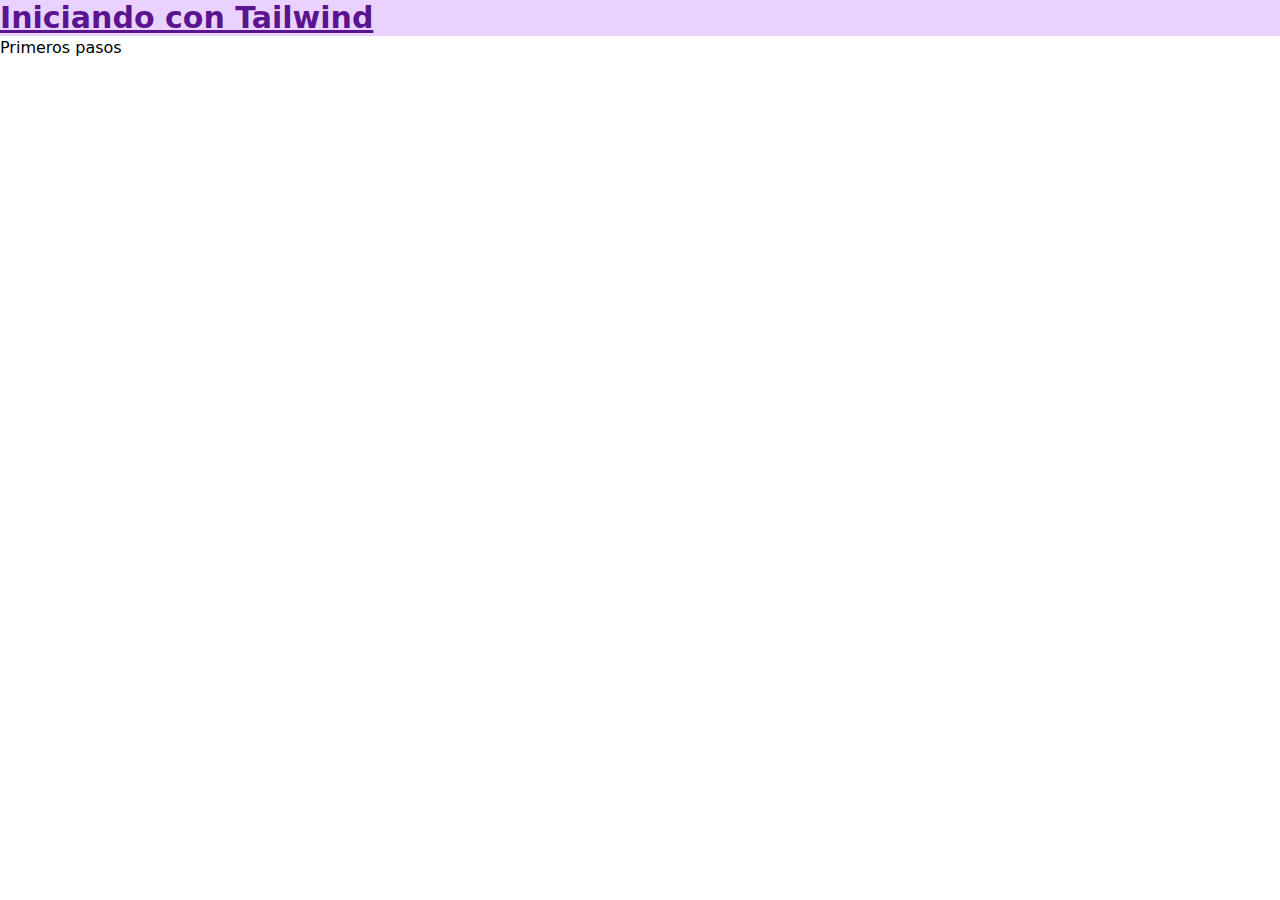
==== src/index.html @ ea5e195d "inicio del proyecto" ====
<!DOCTYPE html>
<html lang="en">
  <head>
    <meta charset="UTF-8" />
    <meta name="viewport" content="width=device-width, initial-scale=1.0" />
    <link href="./output.css" rel="stylesheet" />
    <title>Tailwind básico</title>
  </head>
  <body>
    <h1 class="text-3xl font-bold underline text-[#5b148f] bg-[#ead2ff]">Iniciando con Tailwind</h1>
    <h2>Primeros pasos</h2>
  </body>
</html>
---- src/output.css ----
/*
! tailwindcss v3.4.3 | MIT License | https://tailwindcss.com
*/

/*
1. Prevent padding and border from affecting element width. (https://github.com/mozdevs/cssremedy/issues/4)
2. Allow adding a border to an element by just adding a border-width. (https://github.com/tailwindcss/tailwindcss/pull/116)
*/

*,
::before,
::after {
  box-sizing: border-box;
  /* 1 */
  border-width: 0;
  /* 2 */
  border-style: solid;
  /* 2 */
  border-color: #e5e7eb;
  /* 2 */
}

::before,
::after {
  --tw-content: '';
}

/*
1. Use a consistent sensible line-height in all browsers.
2. Prevent adjustments of font size after orientation changes in iOS.
3. Use a more readable tab size.
4. Use the user's configured `sans` font-family by default.
5. Use the user's configured `sans` font-feature-settings by default.
6. Use the user's configured `sans` font-variation-settings by default.
7. Disable tap highlights on iOS
*/

html,
:host {
  line-height: 1.5;
  /* 1 */
  -webkit-text-size-adjust: 100%;
  /* 2 */
  -moz-tab-size: 4;
  /* 3 */
  -o-tab-size: 4;
     tab-size: 4;
  /* 3 */
  font-family: ui-sans-serif, system-ui, sans-serif, "Apple Color Emoji", "Segoe UI Emoji", "Segoe UI Symbol", "Noto Color Emoji";
  /* 4 */
  font-feature-settings: normal;
  /* 5 */
  font-variation-settings: normal;
  /* 6 */
  -webkit-tap-highlight-color: transparent;
  /* 7 */
}

/*
1. Remove the margin in all browsers.
2. Inherit line-height from `html` so users can set them as a class directly on the `html` element.
*/

body {
  margin: 0;
  /* 1 */
  line-height: inherit;
  /* 2 */
}

/*
1. Add the correct height in Firefox.
2. Correct the inheritance of border color in Firefox. (https://bugzilla.mozilla.org/show_bug.cgi?id=190655)
3. Ensure horizontal rules are visible by default.
*/

hr {
  height: 0;
  /* 1 */
  color: inherit;
  /* 2 */
  border-top-width: 1px;
  /* 3 */
}

/*
Add the correct text decoration in Chrome, Edge, and Safari.
*/

abbr:where([title]) {
  -webkit-text-decoration: underline dotted;
          text-decoration: underline dotted;
}

/*
Remove the default font size and weight for headings.
*/

h1,
h2,
h3,
h4,
h5,
h6 {
  font-size: inherit;
  font-weight: inherit;
}

/*
Reset links to optimize for opt-in styling instead of opt-out.
*/

a {
  color: inherit;
  text-decoration: inherit;
}

/*
Add the correct font weight in Edge and Safari.
*/

b,
strong {
  font-weight: bolder;
}

/*
1. Use the user's configured `mono` font-family by default.
2. Use the user's configured `mono` font-feature-settings by default.
3. Use the user's configured `mono` font-variation-settings by default.
4. Correct the odd `em` font sizing in all browsers.
*/

code,
kbd,
samp,
pre {
  font-family: ui-monospace, SFMono-Regular, Menlo, Monaco, Consolas, "Liberation Mono", "Courier New", monospace;
  /* 1 */
  font-feature-settings: normal;
  /* 2 */
  font-variation-settings: normal;
  /* 3 */
  font-size: 1em;
  /* 4 */
}

/*
Add the correct font size in all browsers.
*/

small {
  font-size: 80%;
}

/*
Prevent `sub` and `sup` elements from affecting the line height in all browsers.
*/

sub,
sup {
  font-size: 75%;
  line-height: 0;
  position: relative;
  vertical-align: baseline;
}

sub {
  bottom: -0.25em;
}

sup {
  top: -0.5em;
}

/*
1. Remove text indentation from table contents in Chrome and Safari. (https://bugs.chromium.org/p/chromium/issues/detail?id=999088, https://bugs.webkit.org/show_bug.cgi?id=201297)
2. Correct table border color inheritance in all Chrome and Safari. (https://bugs.chromium.org/p/chromium/issues/detail?id=935729, https://bugs.webkit.org/show_bug.cgi?id=195016)
3. Remove gaps between table borders by default.
*/

table {
  text-indent: 0;
  /* 1 */
  border-color: inherit;
  /* 2 */
  border-collapse: collapse;
  /* 3 */
}

/*
1. Change the font styles in all browsers.
2. Remove the margin in Firefox and Safari.
3. Remove default padding in all browsers.
*/

button,
input,
optgroup,
select,
textarea {
  font-family: inherit;
  /* 1 */
  font-feature-settings: inherit;
  /* 1 */
  font-variation-settings: inherit;
  /* 1 */
  font-size: 100%;
  /* 1 */
  font-weight: inherit;
  /* 1 */
  line-height: inherit;
  /* 1 */
  letter-spacing: inherit;
  /* 1 */
  color: inherit;
  /* 1 */
  margin: 0;
  /* 2 */
  padding: 0;
  /* 3 */
}

/*
Remove the inheritance of text transform in Edge and Firefox.
*/

button,
select {
  text-transform: none;
}

/*
1. Correct the inability to style clickable types in iOS and Safari.
2. Remove default button styles.
*/

button,
input:where([type='button']),
input:where([type='reset']),
input:where([type='submit']) {
  -webkit-appearance: button;
  /* 1 */
  background-color: transparent;
  /* 2 */
  background-image: none;
  /* 2 */
}

/*
Use the modern Firefox focus style for all focusable elements.
*/

:-moz-focusring {
  outline: auto;
}

/*
Remove the additional `:invalid` styles in Firefox. (https://github.com/mozilla/gecko-dev/blob/2f9eacd9d3d995c937b4251a5557d95d494c9be1/layout/style/res/forms.css#L728-L737)
*/

:-moz-ui-invalid {
  box-shadow: none;
}

/*
Add the correct vertical alignment in Chrome and Firefox.
*/

progress {
  vertical-align: baseline;
}

/*
Correct the cursor style of increment and decrement buttons in Safari.
*/

::-webkit-inner-spin-button,
::-webkit-outer-spin-button {
  height: auto;
}

/*
1. Correct the odd appearance in Chrome and Safari.
2. Correct the outline style in Safari.
*/

[type='search'] {
  -webkit-appearance: textfield;
  /* 1 */
  outline-offset: -2px;
  /* 2 */
}

/*
Remove the inner padding in Chrome and Safari on macOS.
*/

::-webkit-search-decoration {
  -webkit-appearance: none;
}

/*
1. Correct the inability to style clickable types in iOS and Safari.
2. Change font properties to `inherit` in Safari.
*/

::-webkit-file-upload-button {
  -webkit-appearance: button;
  /* 1 */
  font: inherit;
  /* 2 */
}

/*
Add the correct display in Chrome and Safari.
*/

summary {
  display: list-item;
}

/*
Removes the default spacing and border for appropriate elements.
*/

blockquote,
dl,
dd,
h1,
h2,
h3,
h4,
h5,
h6,
hr,
figure,
p,
pre {
  margin: 0;
}

fieldset {
  margin: 0;
  padding: 0;
}

legend {
  padding: 0;
}

ol,
ul,
menu {
  list-style: none;
  margin: 0;
  padding: 0;
}

/*
Reset default styling for dialogs.
*/

dialog {
  padding: 0;
}

/*
Prevent resizing textareas horizontally by default.
*/

textarea {
  resize: vertical;
}

/*
1. Reset the default placeholder opacity in Firefox. (https://github.com/tailwindlabs/tailwindcss/issues/3300)
2. Set the default placeholder color to the user's configured gray 400 color.
*/

input::-moz-placeholder, textarea::-moz-placeholder {
  opacity: 1;
  /* 1 */
  color: #9ca3af;
  /* 2 */
}

input::placeholder,
textarea::placeholder {
  opacity: 1;
  /* 1 */
  color: #9ca3af;
  /* 2 */
}

/*
Set the default cursor for buttons.
*/

button,
[role="button"] {
  cursor: pointer;
}

/*
Make sure disabled buttons don't get the pointer cursor.
*/

:disabled {
  cursor: default;
}

/*
1. Make replaced elements `display: block` by default. (https://github.com/mozdevs/cssremedy/issues/14)
2. Add `vertical-align: middle` to align replaced elements more sensibly by default. (https://github.com/jensimmons/cssremedy/issues/14#issuecomment-634934210)
   This can trigger a poorly considered lint error in some tools but is included by design.
*/

img,
svg,
video,
canvas,
audio,
iframe,
embed,
object {
  display: block;
  /* 1 */
  vertical-align: middle;
  /* 2 */
}

/*
Constrain images and videos to the parent width and preserve their intrinsic aspect ratio. (https://github.com/mozdevs/cssremedy/issues/14)
*/

img,
video {
  max-width: 100%;
  height: auto;
}

/* Make elements with the HTML hidden attribute stay hidden by default */

[hidden] {
  display: none;
}

*, ::before, ::after {
  --tw-border-spacing-x: 0;
  --tw-border-spacing-y: 0;
  --tw-translate-x: 0;
  --tw-translate-y: 0;
  --tw-rotate: 0;
  --tw-skew-x: 0;
  --tw-skew-y: 0;
  --tw-scale-x: 1;
  --tw-scale-y: 1;
  --tw-pan-x:  ;
  --tw-pan-y:  ;
  --tw-pinch-zoom:  ;
  --tw-scroll-snap-strictness: proximity;
  --tw-gradient-from-position:  ;
  --tw-gradient-via-position:  ;
  --tw-gradient-to-position:  ;
  --tw-ordinal:  ;
  --tw-slashed-zero:  ;
  --tw-numeric-figure:  ;
  --tw-numeric-spacing:  ;
  --tw-numeric-fraction:  ;
  --tw-ring-inset:  ;
  --tw-ring-offset-width: 0px;
  --tw-ring-offset-color: #fff;
  --tw-ring-color: rgb(59 130 246 / 0.5);
  --tw-ring-offset-shadow: 0 0 #0000;
  --tw-ring-shadow: 0 0 #0000;
  --tw-shadow: 0 0 #0000;
  --tw-shadow-colored: 0 0 #0000;
  --tw-blur:  ;
  --tw-brightness:  ;
  --tw-contrast:  ;
  --tw-grayscale:  ;
  --tw-hue-rotate:  ;
  --tw-invert:  ;
  --tw-saturate:  ;
  --tw-sepia:  ;
  --tw-drop-shadow:  ;
  --tw-backdrop-blur:  ;
  --tw-backdrop-brightness:  ;
  --tw-backdrop-contrast:  ;
  --tw-backdrop-grayscale:  ;
  --tw-backdrop-hue-rotate:  ;
  --tw-backdrop-invert:  ;
  --tw-backdrop-opacity:  ;
  --tw-backdrop-saturate:  ;
  --tw-backdrop-sepia:  ;
  --tw-contain-size:  ;
  --tw-contain-layout:  ;
  --tw-contain-paint:  ;
  --tw-contain-style:  ;
}

::backdrop {
  --tw-border-spacing-x: 0;
  --tw-border-spacing-y: 0;
  --tw-translate-x: 0;
  --tw-translate-y: 0;
  --tw-rotate: 0;
  --tw-skew-x: 0;
  --tw-skew-y: 0;
  --tw-scale-x: 1;
  --tw-scale-y: 1;
  --tw-pan-x:  ;
  --tw-pan-y:  ;
  --tw-pinch-zoom:  ;
  --tw-scroll-snap-strictness: proximity;
  --tw-gradient-from-position:  ;
  --tw-gradient-via-position:  ;
  --tw-gradient-to-position:  ;
  --tw-ordinal:  ;
  --tw-slashed-zero:  ;
  --tw-numeric-figure:  ;
  --tw-numeric-spacing:  ;
  --tw-numeric-fraction:  ;
  --tw-ring-inset:  ;
  --tw-ring-offset-width: 0px;
  --tw-ring-offset-color: #fff;
  --tw-ring-color: rgb(59 130 246 / 0.5);
  --tw-ring-offset-shadow: 0 0 #0000;
  --tw-ring-shadow: 0 0 #0000;
  --tw-shadow: 0 0 #0000;
  --tw-shadow-colored: 0 0 #0000;
  --tw-blur:  ;
  --tw-brightness:  ;
  --tw-contrast:  ;
  --tw-grayscale:  ;
  --tw-hue-rotate:  ;
  --tw-invert:  ;
  --tw-saturate:  ;
  --tw-sepia:  ;
  --tw-drop-shadow:  ;
  --tw-backdrop-blur:  ;
  --tw-backdrop-brightness:  ;
  --tw-backdrop-contrast:  ;
  --tw-backdrop-grayscale:  ;
  --tw-backdrop-hue-rotate:  ;
  --tw-backdrop-invert:  ;
  --tw-backdrop-opacity:  ;
  --tw-backdrop-saturate:  ;
  --tw-backdrop-sepia:  ;
  --tw-contain-size:  ;
  --tw-contain-layout:  ;
  --tw-contain-paint:  ;
  --tw-contain-style:  ;
}

.bg-\[\#ead2ff\] {
  --tw-bg-opacity: 1;
  background-color: rgb(234 210 255 / var(--tw-bg-opacity));
}

.text-3xl {
  font-size: 1.875rem;
  line-height: 2.25rem;
}

.font-bold {
  font-weight: 700;
}

.uppercase {
  text-transform: uppercase;
}

.text-\[\#4b0082\] {
  --tw-text-opacity: 1;
  color: rgb(75 0 130 / var(--tw-text-opacity));
}

.text-\[\#5b148f\] {
  --tw-text-opacity: 1;
  color: rgb(91 20 143 / var(--tw-text-opacity));
}

.underline {
  text-decoration-line: underline;
}
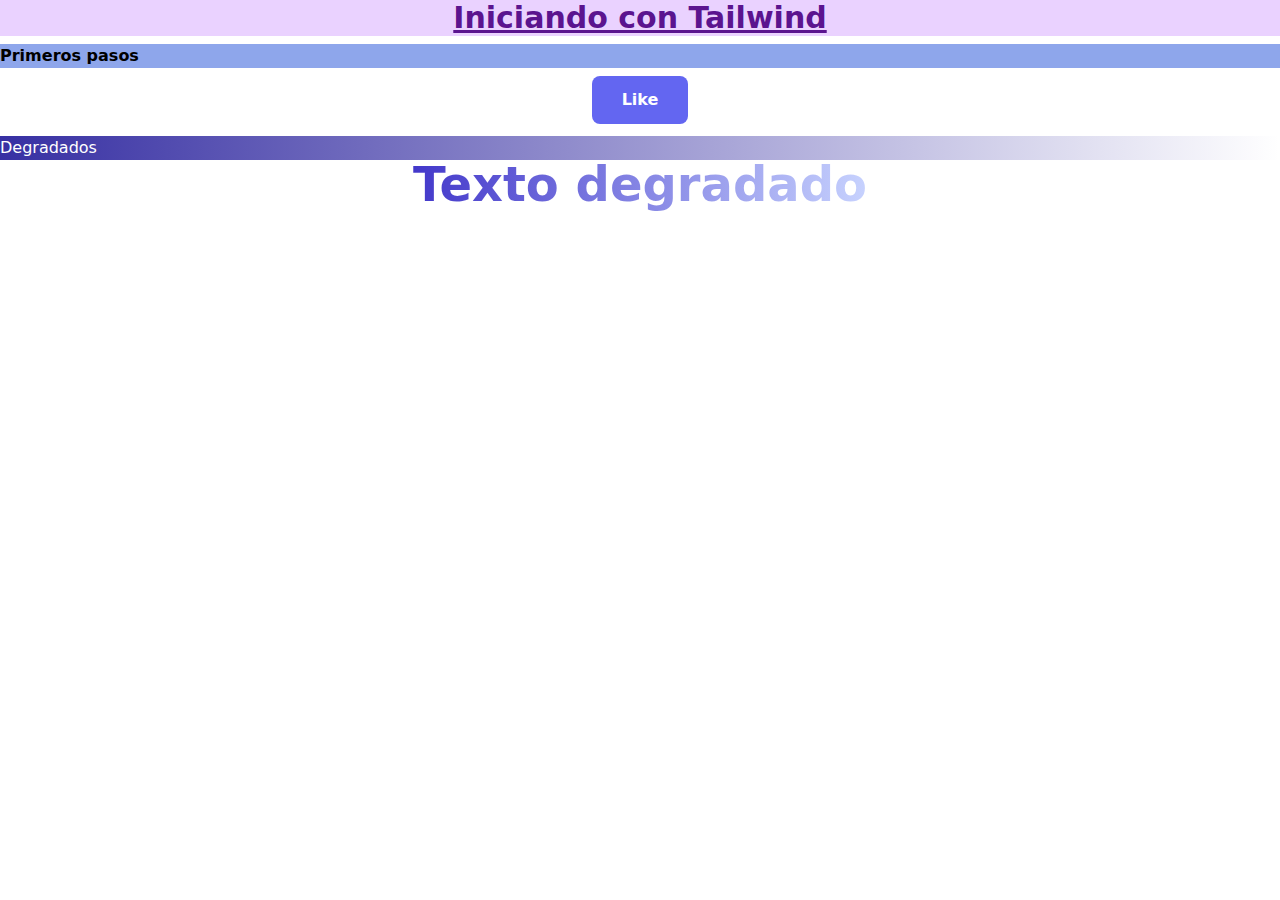
==== commit 65f37f00: "colores" ====
--- a/src/index.html
+++ b/src/index.html
@@ -7,7 +7,28 @@
     <title>Tailwind básico</title>
   </head>
   <body>
-    <h1 class="text-3xl font-bold underline text-[#5b148f] bg-[#ead2ff]">Iniciando con Tailwind</h1>
-    <h2>Primeros pasos</h2>
+                        <!-- ----------------- COLORES ---------------------- -->
+    <!-- los colores se pueden ingresar directamente entre llaves cuadradas [] -->
+    <!-- Tambien dentro del archivo de tailwind.config.js podemos definir nuestras propias paletas de colores -->
+    <h1 class="text-3xl font-bold underline text-[#5b148f] bg-indigoP-200 text-center">Iniciando con Tailwind</h1>
+
+    <!-- Podemos modificar la opacidad simplemente usando el simbolo "/" seguido de la opacidad requerida -->
+    <h2 class="bg-blue-700/50 font-bold my-2">Primeros pasos</h2>
+
+    <!-- el margin en los ejes x automatico "mx-auto" solo funciona para los elementos de bloque asi que usando la utilidad "block" habilitamos esa caracteristica -->
+    <button class="bg-indigo-500 hover:bg-indigo-800 text-white p-3 mx-auto rounded-lg w-24 block font-bold">Like</button>
+
+    <!-- Degradados en tailwinds "bg-gradient-to-r"-->
+    <!-- de un color especifico a blanco usamos la utilidad "from" -->
+    <!-- de dos colores usamos la utilidad "from" para el primer color y la utilidad "to" para el segundo-->
+    <!-- de tres colores usamos la utilidad "from" para el primer color, la utilidad "via" para el segundo y la utilidad "to" para el ultimo-->    
+    <div class="bg-gradient-to-r from-indigo-800 mt-3 text-white">Degradados</div>
+
+
+    <div class="text-5xl font-extrabold text-center">
+        <span class="bg-clip-text text-transparent bg-gradient-to-r from-indigo-700 to-indigo-200">Texto degradado</span>
+    </div>
+                        <!-- ----------------- FIN COLORES ---------------------- -->
+
   </body>
 </html>
--- a/src/output.css
+++ b/src/output.css
@@ -554,27 +554,143 @@
   --tw-contain-style:  ;
 }
 
+.m-auto {
+  margin: auto;
+}
+
+.mx-auto {
+  margin-left: auto;
+  margin-right: auto;
+}
+
+.mx-2 {
+  margin-left: 0.5rem;
+  margin-right: 0.5rem;
+}
+
+.my-2 {
+  margin-top: 0.5rem;
+  margin-bottom: 0.5rem;
+}
+
+.mt-3 {
+  margin-top: 0.75rem;
+}
+
+.mt-2 {
+  margin-top: 0.5rem;
+}
+
+.block {
+  display: block;
+}
+
+.w-24 {
+  width: 6rem;
+}
+
+.rounded {
+  border-radius: 0.25rem;
+}
+
+.rounded-md {
+  border-radius: 0.375rem;
+}
+
+.rounded-lg {
+  border-radius: 0.5rem;
+}
+
 .bg-\[\#ead2ff\] {
   --tw-bg-opacity: 1;
   background-color: rgb(234 210 255 / var(--tw-bg-opacity));
 }
 
+.bg-indigoP-200 {
+  --tw-bg-opacity: 1;
+  background-color: rgb(234 210 255 / var(--tw-bg-opacity));
+}
+
+.bg-blue-500 {
+  --tw-bg-opacity: 1;
+  background-color: rgb(59 130 246 / var(--tw-bg-opacity));
+}
+
+.bg-indigo-700 {
+  --tw-bg-opacity: 1;
+  background-color: rgb(67 56 202 / var(--tw-bg-opacity));
+}
+
+.bg-indigo-500 {
+  --tw-bg-opacity: 1;
+  background-color: rgb(99 102 241 / var(--tw-bg-opacity));
+}
+
+.bg-blue-700\/40 {
+  background-color: rgb(29 78 216 / 0.4);
+}
+
+.bg-blue-700\/50 {
+  background-color: rgb(29 78 216 / 0.5);
+}
+
+.bg-gradient-to-r {
+  background-image: linear-gradient(to right, var(--tw-gradient-stops));
+}
+
+.from-indigo-800 {
+  --tw-gradient-from: #3730a3 var(--tw-gradient-from-position);
+  --tw-gradient-to: rgb(55 48 163 / 0) var(--tw-gradient-to-position);
+  --tw-gradient-stops: var(--tw-gradient-from), var(--tw-gradient-to);
+}
+
+.from-indigo-700 {
+  --tw-gradient-from: #4338ca var(--tw-gradient-from-position);
+  --tw-gradient-to: rgb(67 56 202 / 0) var(--tw-gradient-to-position);
+  --tw-gradient-stops: var(--tw-gradient-from), var(--tw-gradient-to);
+}
+
+.to-indigo-400 {
+  --tw-gradient-to: #818cf8 var(--tw-gradient-to-position);
+}
+
+.to-indigo-200 {
+  --tw-gradient-to: #c7d2fe var(--tw-gradient-to-position);
+}
+
+.bg-clip-text {
+  -webkit-background-clip: text;
+          background-clip: text;
+}
+
+.p-2 {
+  padding: 0.5rem;
+}
+
+.p-3 {
+  padding: 0.75rem;
+}
+
+.text-center {
+  text-align: center;
+}
+
 .text-3xl {
   font-size: 1.875rem;
   line-height: 2.25rem;
 }
 
+.text-5xl {
+  font-size: 3rem;
+  line-height: 1;
+}
+
 .font-bold {
   font-weight: 700;
 }
 
-.uppercase {
-  text-transform: uppercase;
-}
-
-.text-\[\#4b0082\] {
-  --tw-text-opacity: 1;
-  color: rgb(75 0 130 / var(--tw-text-opacity));
+.font-extrabold {
+  font-weight: 800;
 }
 
 .text-\[\#5b148f\] {
@@ -582,6 +698,20 @@
   color: rgb(91 20 143 / var(--tw-text-opacity));
 }
 
+.text-white {
+  --tw-text-opacity: 1;
+  color: rgb(255 255 255 / var(--tw-text-opacity));
+}
+
+.text-transparent {
+  color: transparent;
+}
+
 .underline {
   text-decoration-line: underline;
+}
+
+.hover\:bg-indigo-800:hover {
+  --tw-bg-opacity: 1;
+  background-color: rgb(55 48 163 / var(--tw-bg-opacity));
 }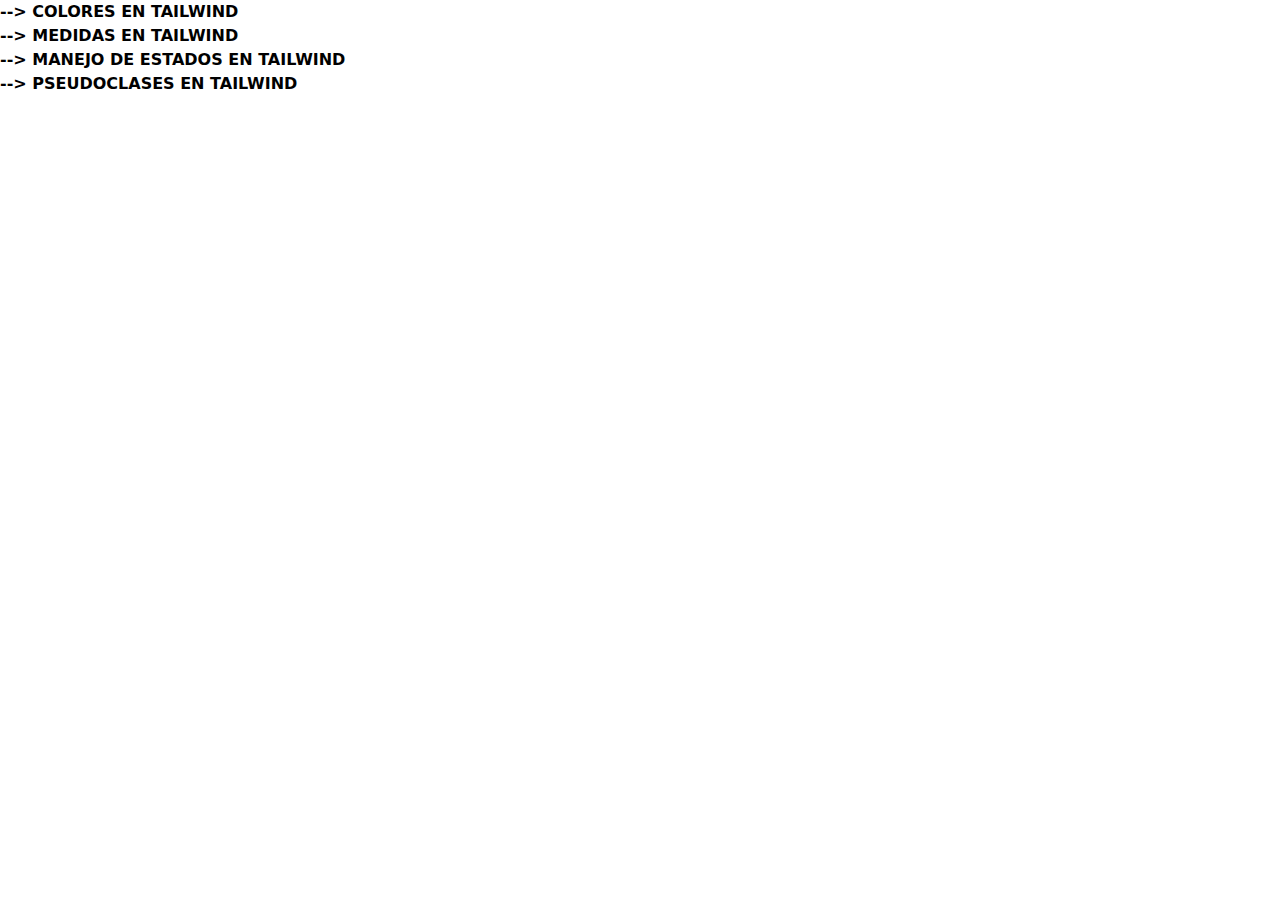
==== commit 498dca80: "estados, medidas, pseudoclases" ====
--- a/src/index.html
+++ b/src/index.html
@@ -7,28 +7,23 @@
     <title>Tailwind básico</title>
   </head>
   <body>
-                        <!-- ----------------- COLORES ---------------------- -->
-    <!-- los colores se pueden ingresar directamente entre llaves cuadradas [] -->
-    <!-- Tambien dentro del archivo de tailwind.config.js podemos definir nuestras propias paletas de colores -->
-    <h1 class="text-3xl font-bold underline text-[#5b148f] bg-indigoP-200 text-center">Iniciando con Tailwind</h1>
-
-    <!-- Podemos modificar la opacidad simplemente usando el simbolo "/" seguido de la opacidad requerida -->
-    <h2 class="bg-blue-700/50 font-bold my-2">Primeros pasos</h2>
-
-    <!-- el margin en los ejes x automatico "mx-auto" solo funciona para los elementos de bloque asi que usando la utilidad "block" habilitamos esa caracteristica -->
-    <button class="bg-indigo-500 hover:bg-indigo-800 text-white p-3 mx-auto rounded-lg w-24 block font-bold">Like</button>
-
-    <!-- Degradados en tailwinds "bg-gradient-to-r"-->
-    <!-- de un color especifico a blanco usamos la utilidad "from" -->
-    <!-- de dos colores usamos la utilidad "from" para el primer color y la utilidad "to" para el segundo-->
-    <!-- de tres colores usamos la utilidad "from" para el primer color, la utilidad "via" para el segundo y la utilidad "to" para el ultimo-->    
-    <div class="bg-gradient-to-r from-indigo-800 mt-3 text-white">Degradados</div>
-
-
-    <div class="text-5xl font-extrabold text-center">
-        <span class="bg-clip-text text-transparent bg-gradient-to-r from-indigo-700 to-indigo-200">Texto degradado</span>
-    </div>
-                        <!-- ----------------- FIN COLORES ---------------------- -->
-
+    <a href="colores.html" class="font-bold uppercase hover:text-indigo-600">
+      --> Colores en Tailwind</a
+    >
+    <br />
+    <a href="medidas.html" class="font-bold uppercase hover:text-indigo-600">
+      --> Medidas en Tailwind</a
+    >
+    <br />
+    <a href="estados.html" class="font-bold uppercase hover:text-indigo-600">
+      --> Manejo de estados en Tailwind</a
+    >
+    <br />
+    <a
+      href="pseudoclases.html"
+      class="font-bold uppercase hover:text-indigo-600"
+    >
+      --> Pseudoclases en Tailwind</a
+    >
   </body>
 </html>
--- a/src/output.css
+++ b/src/output.css
@@ -554,8 +554,8 @@
   --tw-contain-style:  ;
 }
 
-.m-auto {
-  margin: auto;
+.relative {
+  position: relative;
 }
 
 .mx-auto {
@@ -563,11 +563,6 @@
   margin-right: auto;
 }
 
-.mx-2 {
-  margin-left: 0.5rem;
-  margin-right: 0.5rem;
-}
-
 .my-2 {
   margin-top: 0.5rem;
   margin-bottom: 0.5rem;
@@ -577,65 +572,157 @@
   margin-top: 0.75rem;
 }
 
-.mt-2 {
-  margin-top: 0.5rem;
+.mt-8 {
+  margin-top: 2rem;
+}
+
+.mb-4 {
+  margin-bottom: 1rem;
+}
+
+.mt-4 {
+  margin-top: 1rem;
+}
+
+.ml-4 {
+  margin-left: 1rem;
+}
+
+.ml-48 {
+  margin-left: 12rem;
+}
+
+.ml-20 {
+  margin-left: 5rem;
+}
+
+.ml-2 {
+  margin-left: 0.5rem;
+}
+
+.ml-6 {
+  margin-left: 1.5rem;
+}
+
+.mt-20 {
+  margin-top: 5rem;
+}
+
+.mt-28 {
+  margin-top: 7rem;
 }
 
 .block {
   display: block;
 }
 
+.inline-block {
+  display: inline-block;
+}
+
+.hidden {
+  display: none;
+}
+
+.h-42 {
+  height: 170px;
+}
+
+.h-screen {
+  height: 100vh;
+}
+
+.h-full {
+  height: 100%;
+}
+
 .w-24 {
   width: 6rem;
 }
 
-.rounded {
-  border-radius: 0.25rem;
+.w-42 {
+  width: 170px;
+}
+
+.w-80 {
+  width: 20rem;
+}
+
+.w-full {
+  width: 100%;
+}
+
+.w-32 {
+  width: 8rem;
+}
+
+.cursor-pointer {
+  cursor: pointer;
+}
+
+.list-disc {
+  list-style-type: disc;
+}
+
+.rounded-lg {
+  border-radius: 0.5rem;
 }
 
 .rounded-md {
   border-radius: 0.375rem;
 }
 
-.rounded-lg {
-  border-radius: 0.5rem;
-}
-
-.bg-\[\#ead2ff\] {
-  --tw-bg-opacity: 1;
-  background-color: rgb(234 210 255 / var(--tw-bg-opacity));
-}
-
-.bg-indigoP-200 {
-  --tw-bg-opacity: 1;
-  background-color: rgb(234 210 255 / var(--tw-bg-opacity));
-}
-
-.bg-blue-500 {
-  --tw-bg-opacity: 1;
-  background-color: rgb(59 130 246 / var(--tw-bg-opacity));
-}
-
-.bg-indigo-700 {
-  --tw-bg-opacity: 1;
-  background-color: rgb(67 56 202 / var(--tw-bg-opacity));
-}
-
-.bg-indigo-500 {
-  --tw-bg-opacity: 1;
-  background-color: rgb(99 102 241 / var(--tw-bg-opacity));
-}
-
-.bg-blue-700\/40 {
-  background-color: rgb(29 78 216 / 0.4);
+.border {
+  border-width: 1px;
+}
+
+.border-gray-300 {
+  --tw-border-opacity: 1;
+  border-color: rgb(209 213 219 / var(--tw-border-opacity));
 }
 
 .bg-blue-700\/50 {
   background-color: rgb(29 78 216 / 0.5);
 }
 
+.bg-green-500 {
+  --tw-bg-opacity: 1;
+  background-color: rgb(34 197 94 / var(--tw-bg-opacity));
+}
+
+.bg-indigo-500 {
+  --tw-bg-opacity: 1;
+  background-color: rgb(99 102 241 / var(--tw-bg-opacity));
+}
+
+.bg-indigoP-200 {
+  --tw-bg-opacity: 1;
+  background-color: rgb(234 210 255 / var(--tw-bg-opacity));
+}
+
+.bg-indigo-400 {
+  --tw-bg-opacity: 1;
+  background-color: rgb(129 140 248 / var(--tw-bg-opacity));
+}
+
+.bg-white {
+  --tw-bg-opacity: 1;
+  background-color: rgb(255 255 255 / var(--tw-bg-opacity));
+}
+
+.bg-cyan-500 {
+  --tw-bg-opacity: 1;
+  background-color: rgb(6 182 212 / var(--tw-bg-opacity));
+}
+
 .bg-gradient-to-r {
   background-image: linear-gradient(to right, var(--tw-gradient-stops));
+}
+
+.from-indigo-700 {
+  --tw-gradient-from: #4338ca var(--tw-gradient-from-position);
+  --tw-gradient-to: rgb(67 56 202 / 0) var(--tw-gradient-to-position);
+  --tw-gradient-stops: var(--tw-gradient-from), var(--tw-gradient-to);
 }
 
 .from-indigo-800 {
@@ -644,16 +731,6 @@
   --tw-gradient-stops: var(--tw-gradient-from), var(--tw-gradient-to);
 }
 
-.from-indigo-700 {
-  --tw-gradient-from: #4338ca var(--tw-gradient-from-position);
-  --tw-gradient-to: rgb(67 56 202 / 0) var(--tw-gradient-to-position);
-  --tw-gradient-stops: var(--tw-gradient-from), var(--tw-gradient-to);
-}
-
-.to-indigo-400 {
-  --tw-gradient-to: #818cf8 var(--tw-gradient-to-position);
-}
-
 .to-indigo-200 {
   --tw-gradient-to: #c7d2fe var(--tw-gradient-to-position);
 }
@@ -663,12 +740,31 @@
           background-clip: text;
 }
 
-.p-2 {
-  padding: 0.5rem;
-}
-
 .p-3 {
   padding: 0.75rem;
+}
+
+.p-6 {
+  padding: 1.5rem;
+}
+
+.p-4 {
+  padding: 1rem;
+}
+
+.px-3 {
+  padding-left: 0.75rem;
+  padding-right: 0.75rem;
+}
+
+.py-2 {
+  padding-top: 0.5rem;
+  padding-bottom: 0.5rem;
+}
+
+.px-2 {
+  padding-left: 0.5rem;
+  padding-right: 0.5rem;
 }
 
 .text-center {
@@ -685,6 +781,11 @@
   line-height: 1;
 }
 
+.text-2xl {
+  font-size: 1.5rem;
+  line-height: 2rem;
+}
+
 .font-bold {
   font-weight: 700;
 }
@@ -693,25 +794,364 @@
   font-weight: 800;
 }
 
+.font-semibold {
+  font-weight: 600;
+}
+
+.uppercase {
+  text-transform: uppercase;
+}
+
+.italic {
+  font-style: italic;
+}
+
 .text-\[\#5b148f\] {
   --tw-text-opacity: 1;
   color: rgb(91 20 143 / var(--tw-text-opacity));
-}
-
-.text-white {
-  --tw-text-opacity: 1;
-  color: rgb(255 255 255 / var(--tw-text-opacity));
 }
 
 .text-transparent {
   color: transparent;
 }
 
+.text-white {
+  --tw-text-opacity: 1;
+  color: rgb(255 255 255 / var(--tw-text-opacity));
+}
+
+.text-red-600 {
+  --tw-text-opacity: 1;
+  color: rgb(220 38 38 / var(--tw-text-opacity));
+}
+
+.text-slate-900 {
+  --tw-text-opacity: 1;
+  color: rgb(15 23 42 / var(--tw-text-opacity));
+}
+
 .underline {
   text-decoration-line: underline;
 }
 
+.first-letter\:float-left::first-letter {
+  float: left;
+}
+
+.first-letter\:mr-3::first-letter {
+  margin-right: 0.75rem;
+}
+
+.first-letter\:text-4xl::first-letter {
+  font-size: 2.25rem;
+  line-height: 2.5rem;
+}
+
+.first-letter\:font-bold::first-letter {
+  font-weight: 700;
+}
+
+.first-line\:uppercase::first-line {
+  text-transform: uppercase;
+}
+
+.first-line\:tracking-widest::first-line {
+  letter-spacing: 0.1em;
+}
+
+.marker\:font-bold *::marker {
+  font-weight: 700;
+}
+
+.marker\:text-red-500 *::marker {
+  color: rgb(239 68 68 );
+}
+
+.marker\:font-bold::marker {
+  font-weight: 700;
+}
+
+.marker\:text-red-500::marker {
+  color: rgb(239 68 68 );
+}
+
+.selection\:bg-green-500 *::-moz-selection {
+  --tw-bg-opacity: 1;
+  background-color: rgb(34 197 94 / var(--tw-bg-opacity));
+}
+
+.selection\:bg-green-500 *::selection {
+  --tw-bg-opacity: 1;
+  background-color: rgb(34 197 94 / var(--tw-bg-opacity));
+}
+
+.selection\:font-bold *::-moz-selection {
+  font-weight: 700;
+}
+
+.selection\:font-bold *::selection {
+  font-weight: 700;
+}
+
+.selection\:text-white *::-moz-selection {
+  --tw-text-opacity: 1;
+  color: rgb(255 255 255 / var(--tw-text-opacity));
+}
+
+.selection\:text-white *::selection {
+  --tw-text-opacity: 1;
+  color: rgb(255 255 255 / var(--tw-text-opacity));
+}
+
+.selection\:text-blue-600 *::-moz-selection {
+  --tw-text-opacity: 1;
+  color: rgb(37 99 235 / var(--tw-text-opacity));
+}
+
+.selection\:text-blue-600 *::selection {
+  --tw-text-opacity: 1;
+  color: rgb(37 99 235 / var(--tw-text-opacity));
+}
+
+.selection\:text-red-400 *::-moz-selection {
+  --tw-text-opacity: 1;
+  color: rgb(248 113 113 / var(--tw-text-opacity));
+}
+
+.selection\:text-red-400 *::selection {
+  --tw-text-opacity: 1;
+  color: rgb(248 113 113 / var(--tw-text-opacity));
+}
+
+.selection\:first-letter\:uppercase *::first-letter::-moz-selection {
+  text-transform: uppercase;
+}
+
+.selection\:first-letter\:uppercase *::first-letter::selection {
+  text-transform: uppercase;
+}
+
+.selection\:bg-green-500::-moz-selection {
+  --tw-bg-opacity: 1;
+  background-color: rgb(34 197 94 / var(--tw-bg-opacity));
+}
+
+.selection\:bg-green-500::selection {
+  --tw-bg-opacity: 1;
+  background-color: rgb(34 197 94 / var(--tw-bg-opacity));
+}
+
+.selection\:font-bold::-moz-selection {
+  font-weight: 700;
+}
+
+.selection\:font-bold::selection {
+  font-weight: 700;
+}
+
+.selection\:text-white::-moz-selection {
+  --tw-text-opacity: 1;
+  color: rgb(255 255 255 / var(--tw-text-opacity));
+}
+
+.selection\:text-white::selection {
+  --tw-text-opacity: 1;
+  color: rgb(255 255 255 / var(--tw-text-opacity));
+}
+
+.selection\:text-blue-600::-moz-selection {
+  --tw-text-opacity: 1;
+  color: rgb(37 99 235 / var(--tw-text-opacity));
+}
+
+.selection\:text-blue-600::selection {
+  --tw-text-opacity: 1;
+  color: rgb(37 99 235 / var(--tw-text-opacity));
+}
+
+.selection\:text-red-400::-moz-selection {
+  --tw-text-opacity: 1;
+  color: rgb(248 113 113 / var(--tw-text-opacity));
+}
+
+.selection\:text-red-400::selection {
+  --tw-text-opacity: 1;
+  color: rgb(248 113 113 / var(--tw-text-opacity));
+}
+
+.selection\:first-letter\:uppercase::first-letter::-moz-selection {
+  text-transform: uppercase;
+}
+
+.selection\:first-letter\:uppercase::first-letter::selection {
+  text-transform: uppercase;
+}
+
+.file\:rounded-lg::file-selector-button {
+  border-radius: 0.5rem;
+}
+
+.file\:border-0::file-selector-button {
+  border-width: 0px;
+}
+
+.file\:bg-indigo-200::file-selector-button {
+  --tw-bg-opacity: 1;
+  background-color: rgb(199 210 254 / var(--tw-bg-opacity));
+}
+
+.file\:px-3::file-selector-button {
+  padding-left: 0.75rem;
+  padding-right: 0.75rem;
+}
+
+.file\:font-semibold::file-selector-button {
+  font-weight: 600;
+}
+
+.file\:text-white::file-selector-button {
+  --tw-text-opacity: 1;
+  color: rgb(255 255 255 / var(--tw-text-opacity));
+}
+
+.placeholder\:italic::-moz-placeholder {
+  font-style: italic;
+}
+
+.placeholder\:italic::placeholder {
+  font-style: italic;
+}
+
+.placeholder\:text-indigo-600::-moz-placeholder {
+  --tw-text-opacity: 1;
+  color: rgb(79 70 229 / var(--tw-text-opacity));
+}
+
+.placeholder\:text-indigo-600::placeholder {
+  --tw-text-opacity: 1;
+  color: rgb(79 70 229 / var(--tw-text-opacity));
+}
+
+.before\:absolute::before {
+  content: var(--tw-content);
+  position: absolute;
+}
+
+.before\:-inset-1::before {
+  content: var(--tw-content);
+  inset: -0.25rem;
+}
+
+.before\:block::before {
+  content: var(--tw-content);
+  display: block;
+}
+
+.before\:-skew-y-3::before {
+  content: var(--tw-content);
+  --tw-skew-y: -3deg;
+  transform: translate(var(--tw-translate-x), var(--tw-translate-y)) rotate(var(--tw-rotate)) skewX(var(--tw-skew-x)) skewY(var(--tw-skew-y)) scaleX(var(--tw-scale-x)) scaleY(var(--tw-scale-y));
+}
+
+.before\:bg-pink-500::before {
+  content: var(--tw-content);
+  --tw-bg-opacity: 1;
+  background-color: rgb(236 72 153 / var(--tw-bg-opacity));
+}
+
+.after\:absolute::after {
+  content: var(--tw-content);
+  position: absolute;
+}
+
+.after\:left-32::after {
+  content: var(--tw-content);
+  left: 8rem;
+}
+
+.after\:top-4::after {
+  content: var(--tw-content);
+  top: 1rem;
+}
+
+.after\:border-8::after {
+  content: var(--tw-content);
+  border-width: 8px;
+}
+
+.after\:border-transparent::after {
+  content: var(--tw-content);
+  border-color: transparent;
+}
+
+.after\:border-l-cyan-500::after {
+  content: var(--tw-content);
+  --tw-border-opacity: 1;
+  border-left-color: rgb(6 182 212 / var(--tw-border-opacity));
+}
+
+.after\:content-\[\]::after {
+  --tw-content: ;
+  content: var(--tw-content);
+}
+
+.after\:content-\[\'\'\]::after {
+  --tw-content: '';
+  content: var(--tw-content);
+}
+
 .hover\:bg-indigo-800:hover {
   --tw-bg-opacity: 1;
   background-color: rgb(55 48 163 / var(--tw-bg-opacity));
+}
+
+.hover\:bg-indigo-400:hover {
+  --tw-bg-opacity: 1;
+  background-color: rgb(129 140 248 / var(--tw-bg-opacity));
+}
+
+.hover\:text-indigo-600:hover {
+  --tw-text-opacity: 1;
+  color: rgb(79 70 229 / var(--tw-text-opacity));
+}
+
+.hover\:file\:bg-violet-800::file-selector-button:hover {
+  --tw-bg-opacity: 1;
+  background-color: rgb(91 33 182 / var(--tw-bg-opacity));
+}
+
+.focus\:outline-none:focus {
+  outline: 2px solid transparent;
+  outline-offset: 2px;
+}
+
+.focus\:ring-1:focus {
+  --tw-ring-offset-shadow: var(--tw-ring-inset) 0 0 0 var(--tw-ring-offset-width) var(--tw-ring-offset-color);
+  --tw-ring-shadow: var(--tw-ring-inset) 0 0 0 calc(1px + var(--tw-ring-offset-width)) var(--tw-ring-color);
+  box-shadow: var(--tw-ring-offset-shadow), var(--tw-ring-shadow), var(--tw-shadow, 0 0 #0000);
+}
+
+.focus\:ring-2:focus {
+  --tw-ring-offset-shadow: var(--tw-ring-inset) 0 0 0 var(--tw-ring-offset-width) var(--tw-ring-offset-color);
+  --tw-ring-shadow: var(--tw-ring-inset) 0 0 0 calc(2px + var(--tw-ring-offset-width)) var(--tw-ring-color);
+  box-shadow: var(--tw-ring-offset-shadow), var(--tw-ring-shadow), var(--tw-shadow, 0 0 #0000);
+}
+
+.focus\:ring-purple-600:focus {
+  --tw-ring-opacity: 1;
+  --tw-ring-color: rgb(147 51 234 / var(--tw-ring-opacity));
+}
+
+.invalid\:focus\:ring-red-600:focus:invalid {
+  --tw-ring-opacity: 1;
+  --tw-ring-color: rgb(220 38 38 / var(--tw-ring-opacity));
+}
+
+.disabled\:bg-red-500:disabled {
+  --tw-bg-opacity: 1;
+  background-color: rgb(239 68 68 / var(--tw-bg-opacity));
+}
+
+.peer:invalid ~ .peer-invalid\:block {
+  display: block;
 }